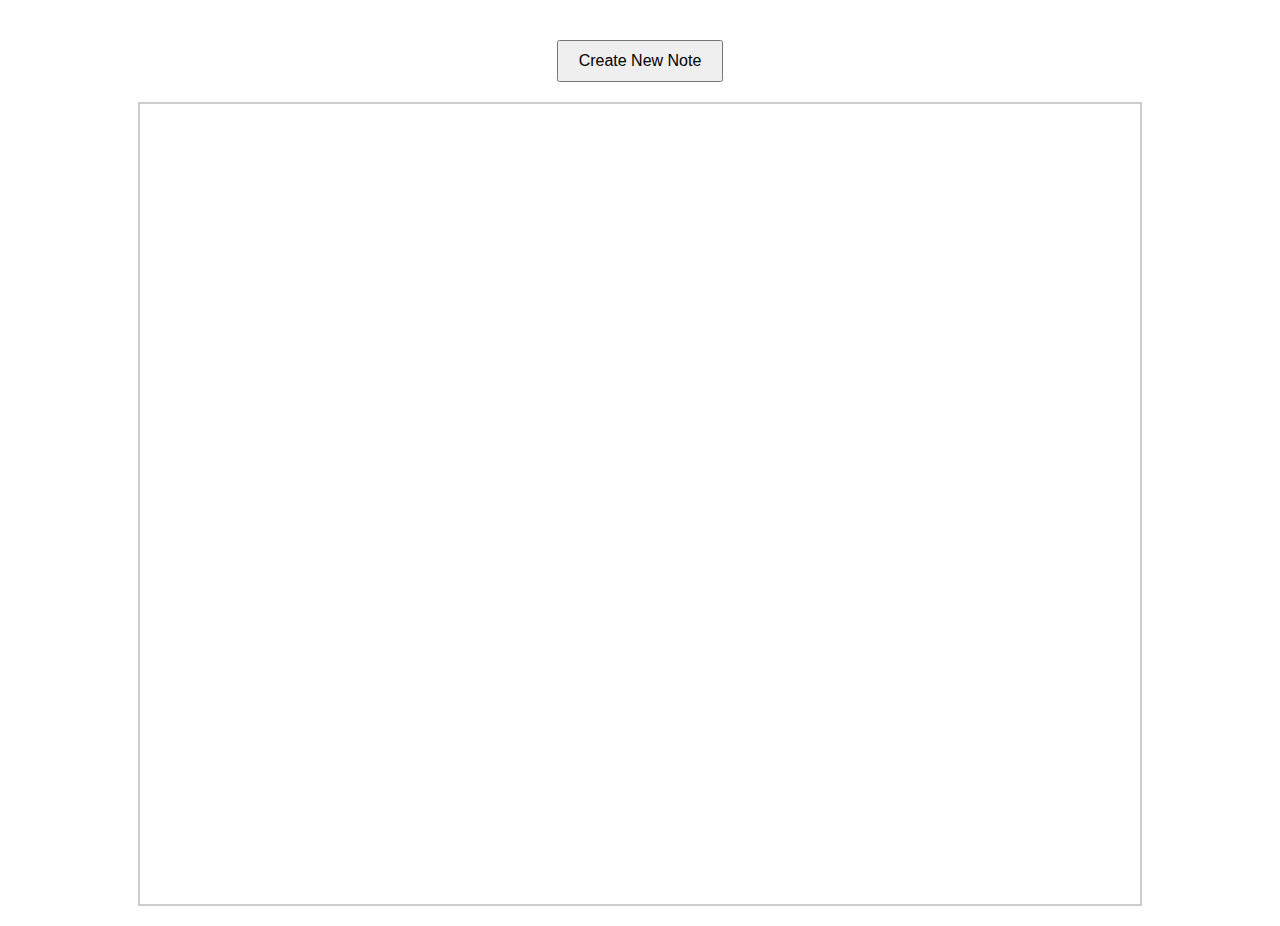
==== board.html @ 3ab3f523 "Initial commit" ====
<!DOCTYPE html>
<html lang="en">
<head>
    <meta charset="UTF-8">
    <meta name="viewport" content="width=device-width, initial-scale=1.0">
    <title>Board</title>
    <link rel="stylesheet" href="style.css">
</head>
<body>
    <h1 id="title">.</h1>

    <button id="createNoteBtn">Create New Note</button>

    <div id="NoteContainer">
        <!-- Notes hamnar här -->
    </div>
    <script src="js/board.js"></script>
</body>
</html>
---- style.css ----
#NoteContainer {
    position: relative;
    width: 1000px;
    height: 800px;
    border: 2px solid #ccc;
    overflow: hidden;
    margin: 20px auto;
}

.note {
    position: absolute;
    width: 200px;
    height: 150px;
    background-color: #fffae3;
    border: 1px solid #ccc;
    padding: 10px;
    box-shadow: 2px 2px 5px rgba(0, 0, 0, 0.2);
    cursor: grab;
    resize: none;
}

.note textarea {
    width: 100%;
    height: 100%;
    border: none;
    background-color: transparent;
    resize: none;
    outline: none;
    font-size: 14px;
}
.note button {
    position: absolute;
    top: 0px;
    right: 0px;
    background-color: transparent;
    border: none;
    cursor: pointer;
    font-size: 16px;
    color: #ff0000;
    outline: none;
}

.note.dragging {
    cursor: grabbing;
}

#createNoteBtn {
    display: block;
    margin: 10px auto;
    padding: 10px 20px;
    font-size: 16px;
}
#title {
    text-align: center;
    font-size: 60px;
    margin-bottom: 20px;
    font-weight: bold;
}
#boardsList {
    display: flex;
    justify-content: center;
    margin-bottom: 20px;
}

body {
    font-family: 'Courier New', Courier, monospace;
    text-align: center;
}
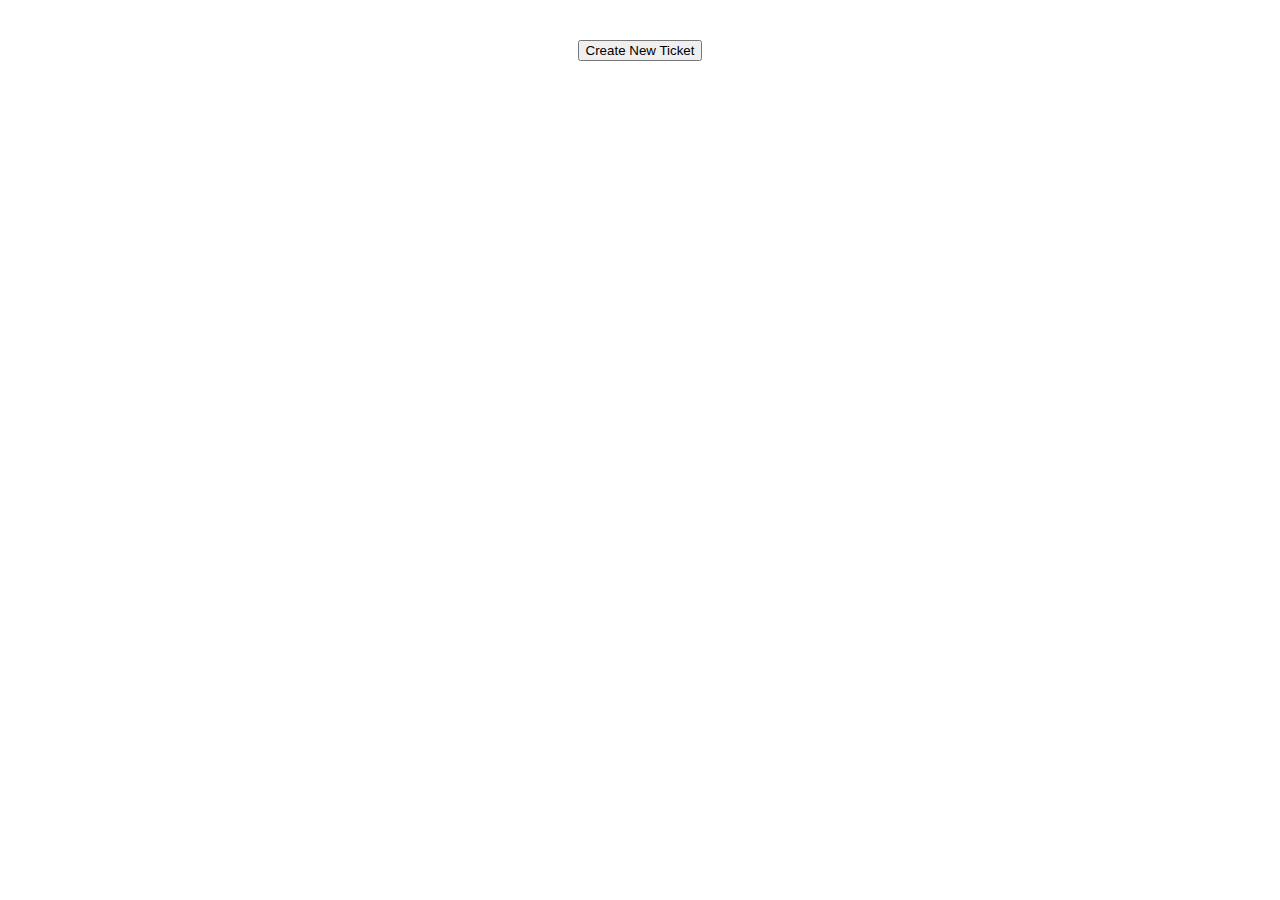
==== commit dbf1e8a5: "komplett rewrite av board pga websocket implementation" ====
--- a/board.html
+++ b/board.html
@@ -9,10 +9,10 @@
 <body>
     <h1 id="title">.</h1>
 
-    <button id="createNoteBtn">Create New Note</button>
+    <button id="createTicketBtn">Create New Ticket</button>
 
-    <div id="NoteContainer">
-        <!-- Notes hamnar här -->
+    <div id="TicketContainer">
+        <!-- Tickets hamnar här -->
     </div>
     <script src="js/board.js"></script>
 </body>
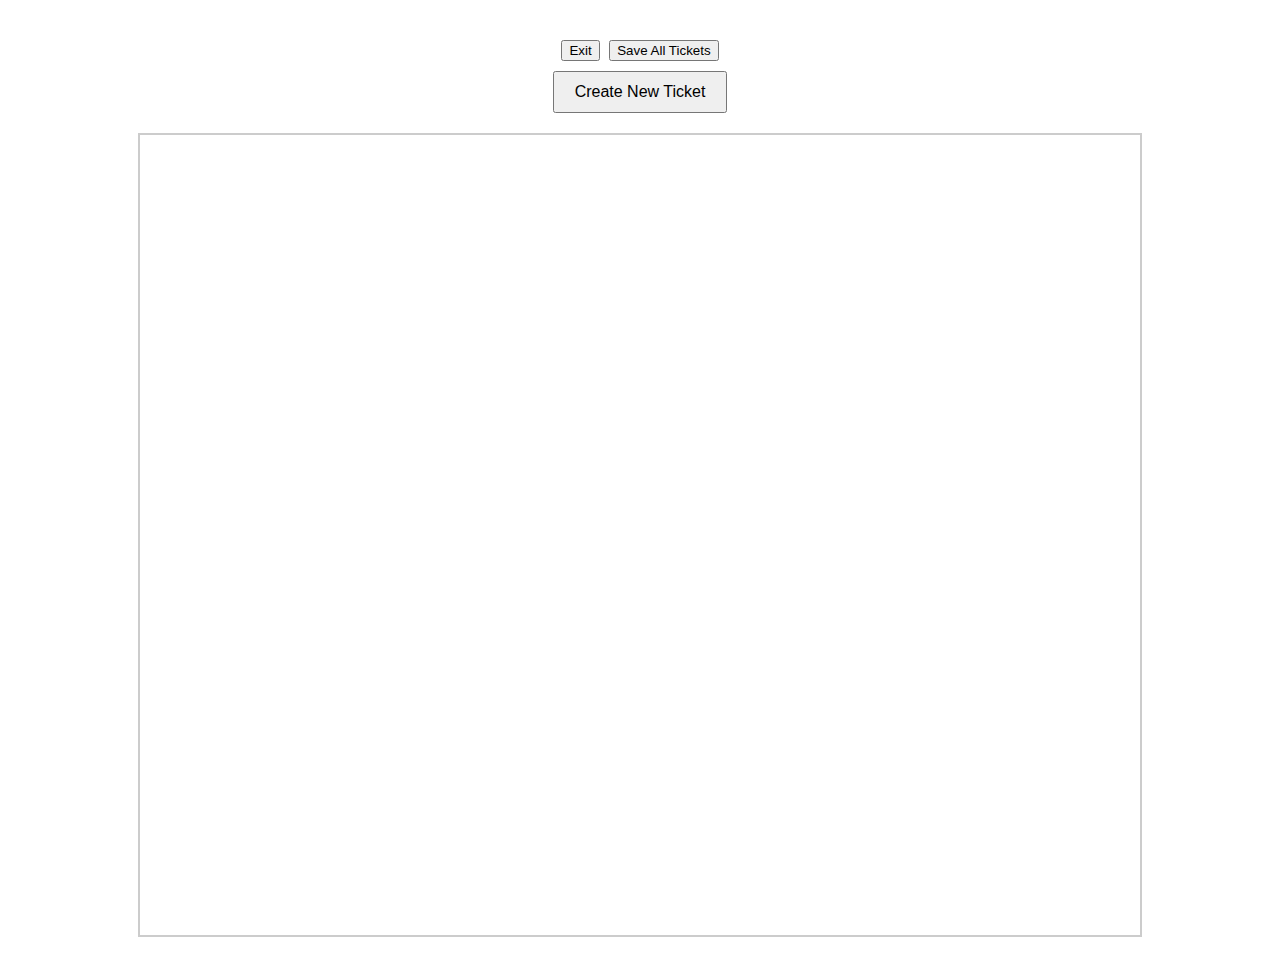
==== commit 204ea766: "felix fixes" ====
--- a/board.html
+++ b/board.html
@@ -7,13 +7,17 @@
     <link rel="stylesheet" href="style.css">
 </head>
 <body>
-    <h1 id="title">.</h1>
+    <h1 id="title"></h1>
+
+    <button id="exitBtn">Exit</button>
+
+    <button id="saveAllBtn">Save All Tickets</button>
 
     <button id="createTicketBtn">Create New Ticket</button>
 
     <div id="TicketContainer">
-        <!-- Tickets hamnar här -->
     </div>
+
     <script src="js/board.js"></script>
 </body>
-</html>+</html>
--- a/style.css
+++ b/style.css
@@ -1,4 +1,4 @@
-#NoteContainer {
+#TicketContainer {
     position: relative;
     width: 1000px;
     height: 800px;
@@ -7,7 +7,7 @@
     margin: 20px auto;
 }
 
-.note {
+.ticket {
     position: absolute;
     width: 200px;
     height: 150px;
@@ -19,7 +19,7 @@
     resize: none;
 }
 
-.note textarea {
+.ticket textarea {
     width: 100%;
     height: 100%;
     border: none;
@@ -28,7 +28,7 @@
     outline: none;
     font-size: 14px;
 }
-.note button {
+.ticket button {
     position: absolute;
     top: 0px;
     right: 0px;
@@ -40,11 +40,11 @@
     outline: none;
 }
 
-.note.dragging {
+.ticket.dragging {
     cursor: grabbing;
 }
 
-#createNoteBtn {
+#createTicketBtn {
     display: block;
     margin: 10px auto;
     padding: 10px 20px;
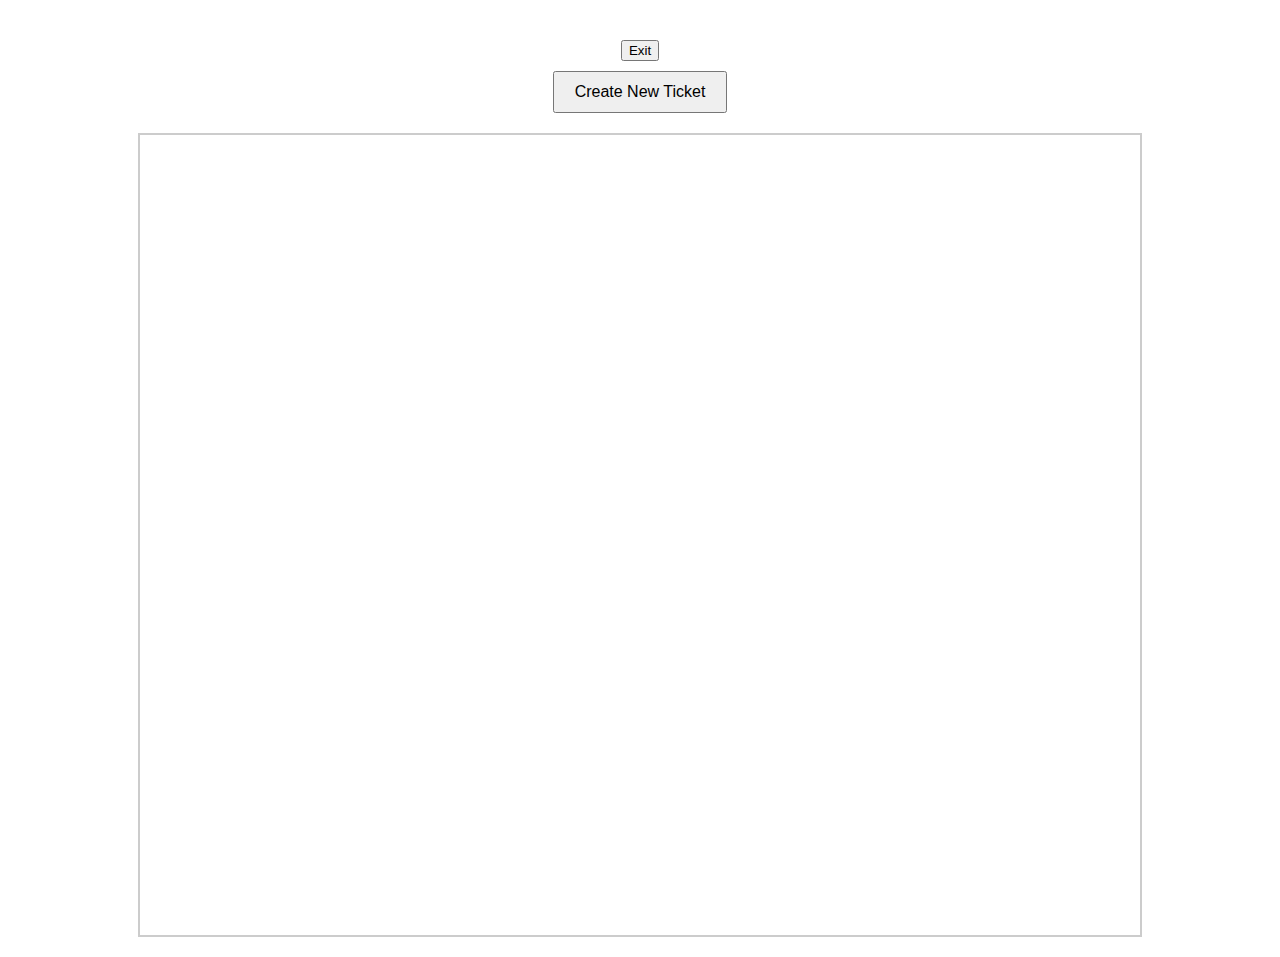
==== commit f4669000: "board" ====
--- a/board.html
+++ b/board.html
@@ -11,8 +11,6 @@
 
     <button id="exitBtn">Exit</button>
 
-    <button id="saveAllBtn">Save All Tickets</button>
-
     <button id="createTicketBtn">Create New Ticket</button>
 
     <div id="TicketContainer">
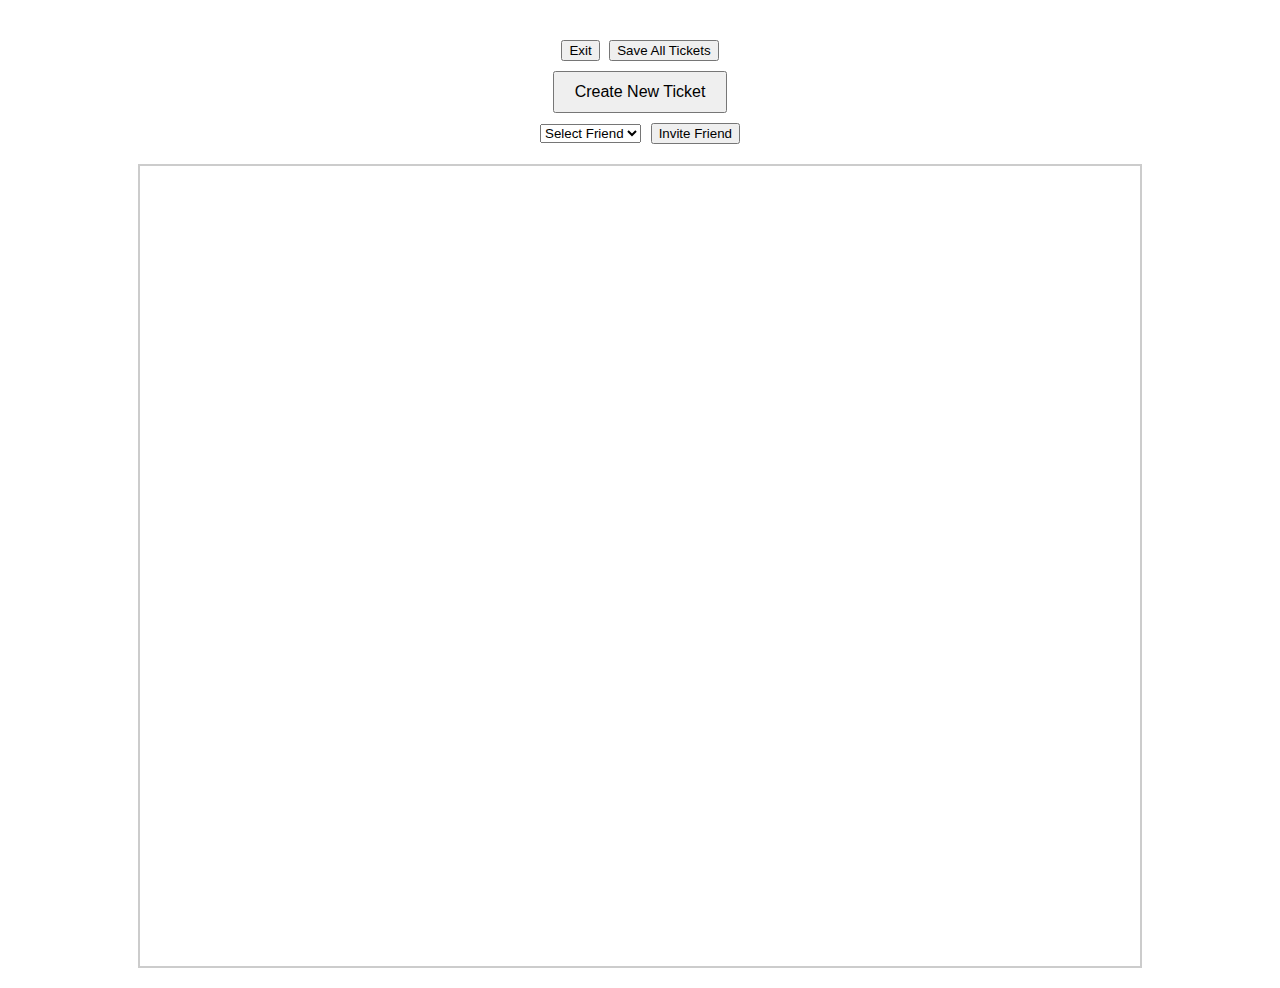
==== commit be9bf547: "friend function förbättrad" ====
--- a/board.html
+++ b/board.html
@@ -11,11 +11,19 @@
 
     <button id="exitBtn">Exit</button>
 
+    <button id="saveAllBtn">Save All Tickets</button>
+
     <button id="createTicketBtn">Create New Ticket</button>
+
+    <select name="Friends" id="friendsList">
+        <option value="0">Select Friend</option>
+    </select>
+    <button id="inviteFriendBtn">Invite Friend</button>  
 
     <div id="TicketContainer">
     </div>
 
     <script src="js/board.js"></script>
+    <script src="js/friendlist.js"></script>
 </body>
 </html>
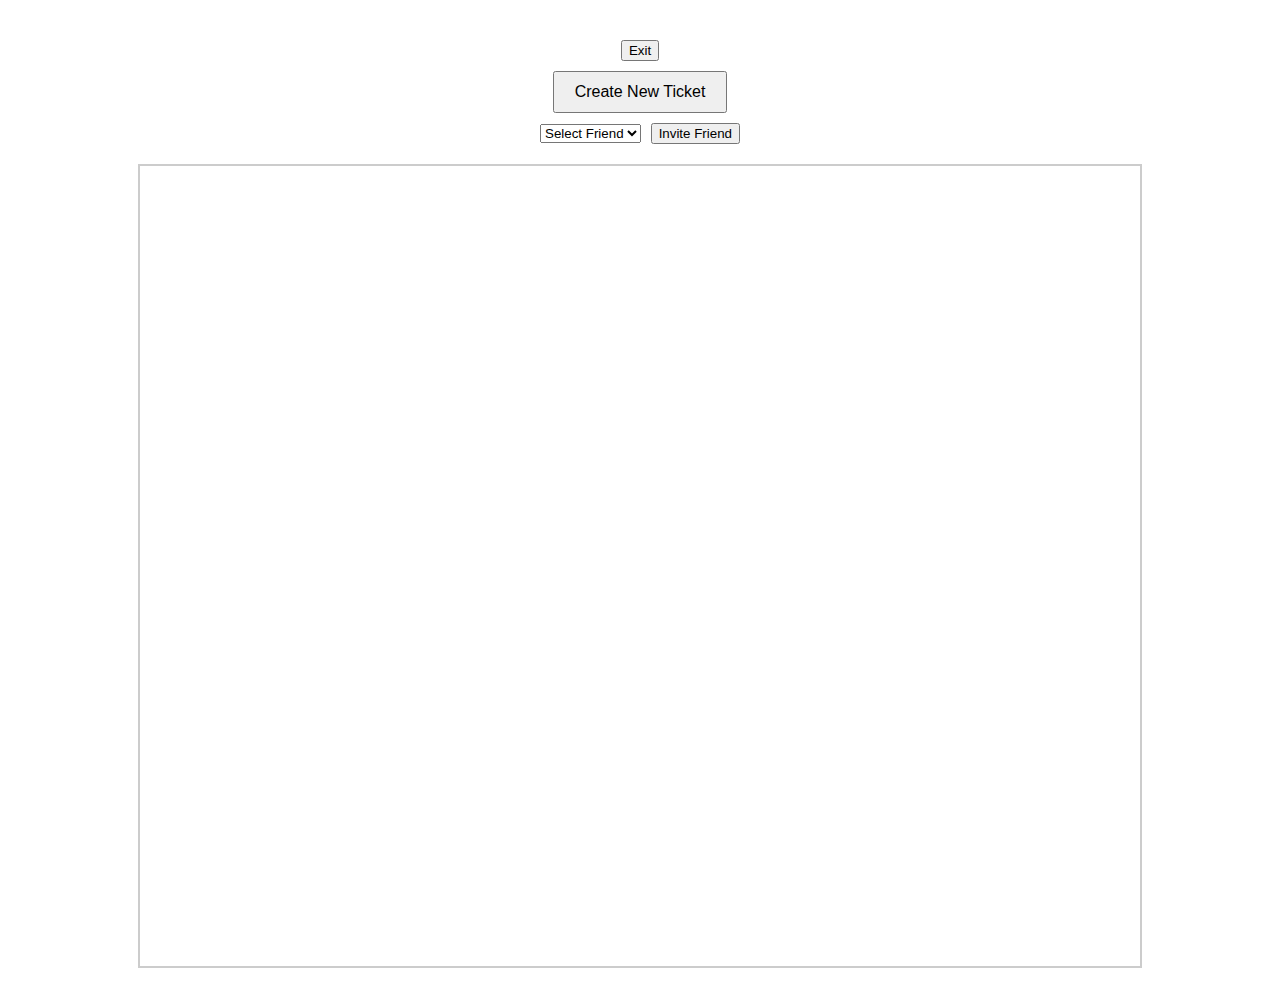
==== commit 8bfa9005: "Merge branch 'main' of https://github.com/tanehans/wom-project1-frontend" ====
--- a/board.html
+++ b/board.html
@@ -10,8 +10,6 @@
     <h1 id="title"></h1>
 
     <button id="exitBtn">Exit</button>
-
-    <button id="saveAllBtn">Save All Tickets</button>
 
     <button id="createTicketBtn">Create New Ticket</button>
 
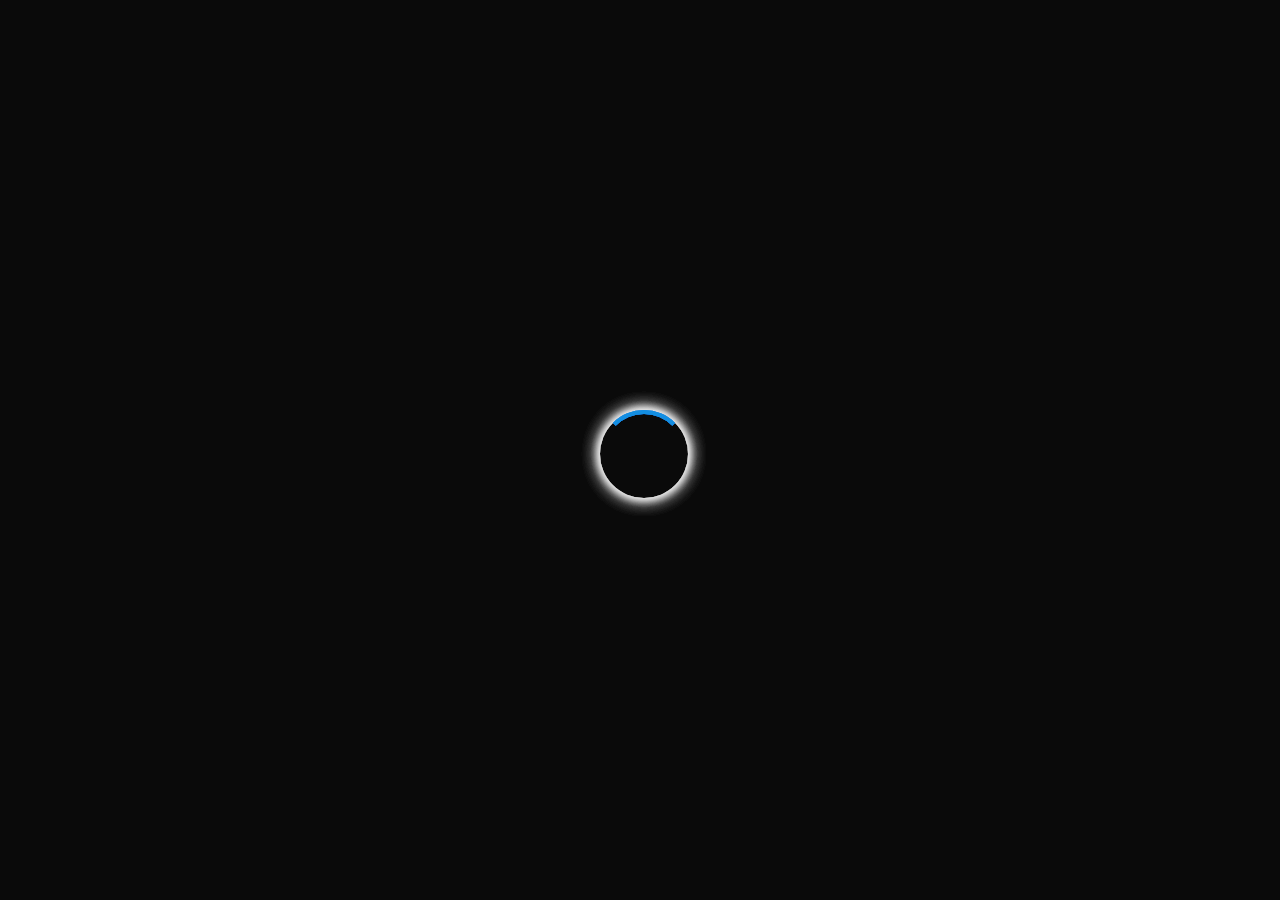
==== commit 0713ae52: "css" ====
--- a/board.html
+++ b/board.html
@@ -7,6 +7,22 @@
     <link rel="stylesheet" href="style.css">
 </head>
 <body>
+    <script>
+        window.addEventListener('load', function() {
+            const loader = document.getElementById('loader');
+            setTimeout(function() {
+                loader.style.display = 'none';
+            }, 1500); 
+        });
+    </script>
+    <div id="loader">
+        <div class="loader-ring">
+            <div class="ring"></div>
+            <div class="ring"></div>
+            <div class="ring"></div>
+            <div class="ring"></div>
+        </div>
+    </div>   
     <h1 id="title"></h1>
 
     <button id="exitBtn">Exit</button>
--- a/style.css
+++ b/style.css
@@ -1,10 +1,154 @@
+body {
+    font-family: 'Arial', sans-serif;
+    background-color: #f4f4f4;
+    display: flex;
+    justify-content: center;
+    align-items: center;
+    height: 100vh;
+    margin: 0;
+    text-align: center;
+    flex-direction: column;
+}
+
+#title {
+    text-align: center;
+    font-size: 48px;
+    margin-bottom: 20px;
+    font-weight: bold;
+    color: #333;
+    text-shadow: 2px 2px 5px rgba(0, 0, 0, 0.1);
+}
+
+form {
+    background-color: white;
+    padding: 30px;
+    border-radius: 10px;
+    box-shadow: 0 4px 8px rgba(0, 0, 0, 0.1);
+    width: 100%;
+    max-width: 400px;
+    display: flex;
+    flex-direction: column;
+    justify-content: center;
+    align-items: center;
+    margin: 20px auto;
+}
+
+input[type="text"],
+input[type="password"] {
+    width: 100%;
+    padding: 10px;
+    margin: 10px 0;
+    border: 1px solid #ccc;
+    border-radius: 5px;
+    box-sizing: border-box;
+    font-size: 16px;
+}
+
+button {
+    background-color: hsl(226, 53%, 34%);
+    color: white;
+    padding: 12px 20px;
+    border: none;
+    border-radius: 5px;
+    cursor: pointer;
+    font-size: 16px;
+    width: 100%;
+    margin-top: 10px;
+}
+
+button:hover {
+    background-color: hsl(226, 53%, 34%);
+}
+
+#loginForm {
+    margin-bottom: 20px;
+}
+
+ul {
+    list-style-type: none;
+    padding: 0;
+    display: flex;
+    justify-content: center;
+    gap: 10px;
+}
+
+ul li {
+    background-color: #f9f9f9;
+    margin: 5px 0;
+    padding: 10px;
+    border: 1px solid #ddd;
+    border-radius: 5px;
+}
+
+a {
+    color: hsl(226, 53%, 34%);
+    text-decoration: none;
+    font-size: 14px;
+}
+
+a:hover {
+    text-decoration: underline;
+}
+
+#boardsList a {
+    display: inline-block;
+    padding: 10px 20px;
+    margin: 5px;
+    background-color: hsl(226, 53%, 34%);
+    color: white;
+    text-decoration: none;
+    border-radius: 5px;
+    font-size: 16px;
+    transition: background-color 0.3s ease;
+}
+
+#boardsList a:hover {
+    background-color: hsl(226, 56%, 26%);
+}
+
+#usersList, #friendsList {
+    display: flex;
+    flex-direction: column; 
+    gap: 10px; 
+    padding: 0;
+    list-style-type: none; 
+}
+
+ul li {
+    background-color: #f9f9f9;
+    padding: 10px 20px;
+    border: 1px solid #ddd;
+    border-radius: 5px;
+    display: block; 
+    text-align: center; 
+}
+
+#usersFriendsContainer {
+    display: flex;
+    justify-content: center;
+    gap: 50px; 
+    margin-top: 20px;
+}
+
+
+#boardsList {
+    display: flex;
+    flex-direction: row;
+    gap: 20px;
+    justify-content: center;
+    margin-bottom: 20px;
+}
+
 #TicketContainer {
     position: relative;
     width: 1000px;
     height: 800px;
     border: 2px solid #ccc;
     overflow: hidden;
-    margin: 20px auto;
+    margin: 40px auto;
+    background-color: #fff;
+    border-radius: 10px;
+    box-shadow: 0 4px 8px rgba(0, 0, 0, 0.1);
 }
 
 .ticket {
@@ -15,8 +159,9 @@
     border: 1px solid #ccc;
     padding: 10px;
     box-shadow: 2px 2px 5px rgba(0, 0, 0, 0.2);
+    border-radius: 8px;
     cursor: grab;
-    resize: none;
+    transition: transform 0.1s ease-in-out;
 }
 
 .ticket textarea {
@@ -28,10 +173,12 @@
     outline: none;
     font-size: 14px;
 }
-.ticket button {
+
+.ticket button.ticketbutton {
     position: absolute;
-    top: 0px;
-    right: 0px;
+    bottom: 5px;
+    left: 50%;
+    transform: translateX(-50%);
     background-color: transparent;
     border: none;
     cursor: pointer;
@@ -40,29 +187,100 @@
     outline: none;
 }
 
-.ticket.dragging {
-    cursor: grabbing;
-}
-
-#createTicketBtn {
-    display: block;
-    margin: 10px auto;
+.ticket:hover {
+    transform: scale(1.05);
+}
+
+.ticket:hover button.ticketbutton {
+    color: #d40000;
+}
+
+#boardActions {
+    display: flex;
+    justify-content: space-around;
+    align-items: center;
+    width: 800px;
+    margin: 20px auto;
+}
+
+button#exitBtn, button#createTicketBtn, button#inviteFriendBtn {
+    display: inline-block;
     padding: 10px 20px;
-    font-size: 16px;
-}
-#title {
-    text-align: center;
-    font-size: 60px;
-    margin-bottom: 20px;
-    font-weight: bold;
-}
-#boardsList {
-    display: flex;
-    justify-content: center;
-    margin-bottom: 20px;
-}
-
-body {
-    font-family: 'Courier New', Courier, monospace;
-    text-align: center;
-}+    margin: 10px 5px;
+    background-color: hsl(226, 53%, 34%);
+    color: white;
+    border: none;
+    border-radius: 5px;
+    cursor: pointer;
+    width: auto;
+}
+
+button#exitBtn:hover, button#createTicketBtn:hover, button#inviteFriendBtn:hover {
+    background-color: hsl(226, 56%, 26%);
+}
+
+#loader {
+    position: fixed;
+    top: 0;
+    left: 0;
+    width: 100%;
+    height: 100%;
+    background-color: rgb(10, 10, 10); 
+    z-index: 9999; 
+    display: flex;
+    justify-content: center;
+    align-items: center;
+}
+
+.loader-ring {
+    position: relative;
+    width: 80px;
+    height: 80px;
+}
+
+.ring {
+    position: absolute;
+    width: 100%;
+    height: 100%;
+    border: 4px solid transparent;
+    border-radius: 50%;
+    animation: rotate 1.5s linear infinite;
+}
+
+.ring:nth-child(1) {
+    border-top: 4px solid #1a4dd8; 
+    animation-delay: 0s;
+}
+
+.ring:nth-child(2) {
+    border-top: 4px solid #1163ce; 
+    animation-delay: 0.2s;
+}
+
+.ring:nth-child(3) {
+    border-top: 4px solid #208be9;
+    animation-delay: 0.4s;
+}
+
+.ring:nth-child(4) {
+    border-top: 4px solid #138ee1; 
+    animation-delay: 0.6s;
+}
+
+/* Ring Rotation */
+@keyframes rotate {
+    0% {
+        transform: rotate(0deg);
+    }
+    100% {
+        transform: rotate(360deg);
+    }
+}
+
+
+.ring:nth-child(1),
+.ring:nth-child(2),
+.ring:nth-child(3),
+.ring:nth-child(4) {
+    box-shadow: 0 0 10px rgba(255, 255, 255, 0.6), 0 0 20px rgba(255, 255, 255, 0.4);
+}
